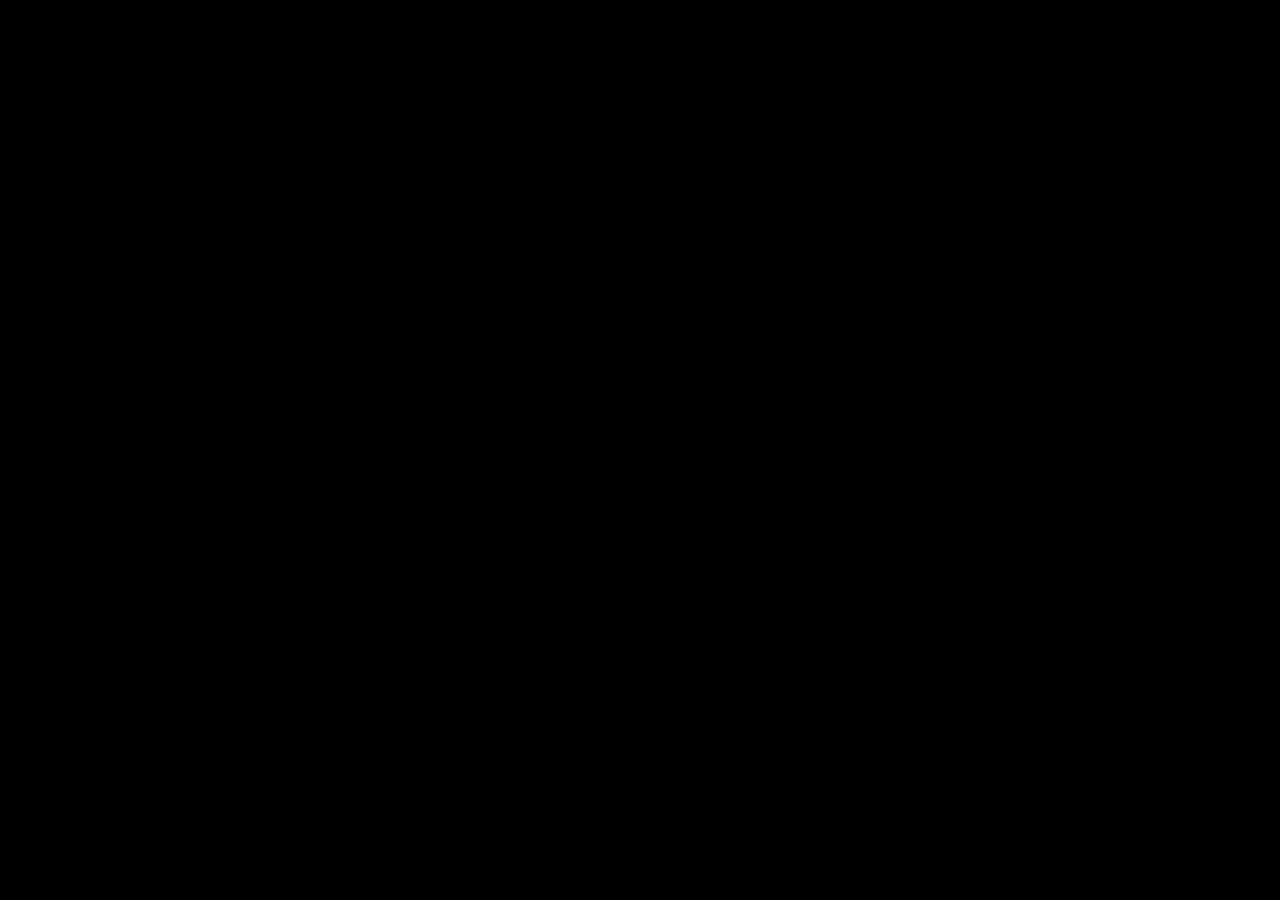
==== index.html @ dcda9301 "add index.html" ====
<!doctype html>
<html>
<head>
<meta charset="UTF-8">
<title>altfest</title>
<style type="text/css">
body,td,th {
	font-family: "Courier New", Courier, monospace;
	font-size: 12px;
	color: #fff;
}
body {
	background-color: #000;
	margin-left: 5px;
	margin-right: 5px;
}
a:link {
	text-decoration: none;
}
a:visited {
	text-decoration: none;
}
a:hover {
	text-decoration: underline;
}
a:active {
	text-decoration: none;
}
</style>
</head>

<body>
</body>
</html>
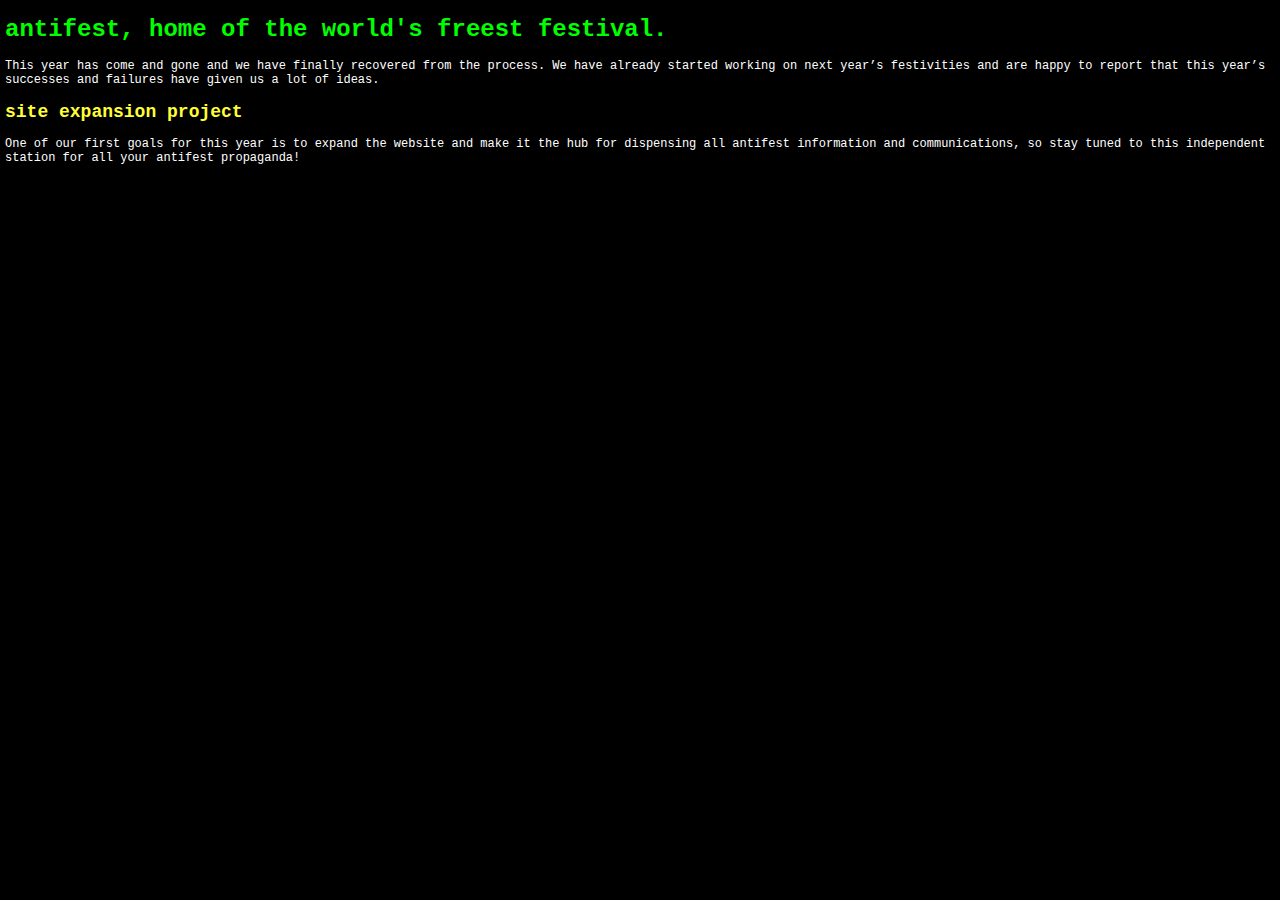
==== commit 605ba646: "Add a stylesheet with basic styles and paragraph about the site to main page." ====
--- a/index.html
+++ b/index.html
@@ -3,32 +3,18 @@
 <head>
 <meta charset="UTF-8">
 <title>altfest</title>
-<style type="text/css">
-body,td,th {
-	font-family: "Courier New", Courier, monospace;
-	font-size: 12px;
-	color: #fff;
-}
-body {
-	background-color: #000;
-	margin-left: 5px;
-	margin-right: 5px;
-}
-a:link {
-	text-decoration: none;
-}
-a:visited {
-	text-decoration: none;
-}
-a:hover {
-	text-decoration: underline;
-}
-a:active {
-	text-decoration: none;
-}
-</style>
+<style type="text/css"></style>
+<link href="stylesheets/antistyles.css" rel="stylesheet" type="text/css">
 </head>
 
 <body>
+<!DOCTYPE HTML PUBLIC "-//W3C//DTD HTML 4.0 Transitional//EN">
+<HTML>
+<!-- 		@page { margin: 0.79in } 		P { margin-bottom: 0.08in } 	-->
+<BODY DIR="LTR">
+<h1>antifest, home of the world's freest festival.</h1>
+<p>This year has come and gone and we have finally recovered from the process.  We have already started working on next year&rsquo;s festivities and are happy to report that this year&rsquo;s successes and failures have given us a lot of ideas.</p>
+<h2>site expansion project</h2>
+<p>One of our first goals for this year is to expand the website and make it the hub for dispensing all antifest information and communications, so stay tuned to this independent station for all your antifest propaganda!</p>
 </body>
 </html>
--- a/stylesheets/antistyles.css
+++ b/stylesheets/antistyles.css
@@ -0,0 +1,32 @@
+@charset "UTF-8";
+
+h1 {
+	text-transform: lowercase;
+	color: #0f0;
+}
+h2 {
+	text-transform: lowercase;
+	color: #ff3;
+}
+body,td,th {
+	font-family: "Courier New", Courier, monospace;
+	font-size: 12px;
+	color: #fff;
+}
+body {
+	background-color: #000;
+	margin-left: 5px;
+	margin-right: 5px;
+}
+a:link {
+	text-decoration: none;
+}
+a:visited {
+	text-decoration: none;
+}
+a:hover {
+	text-decoration: underline;
+}
+a:active {
+	text-decoration: none;
+}
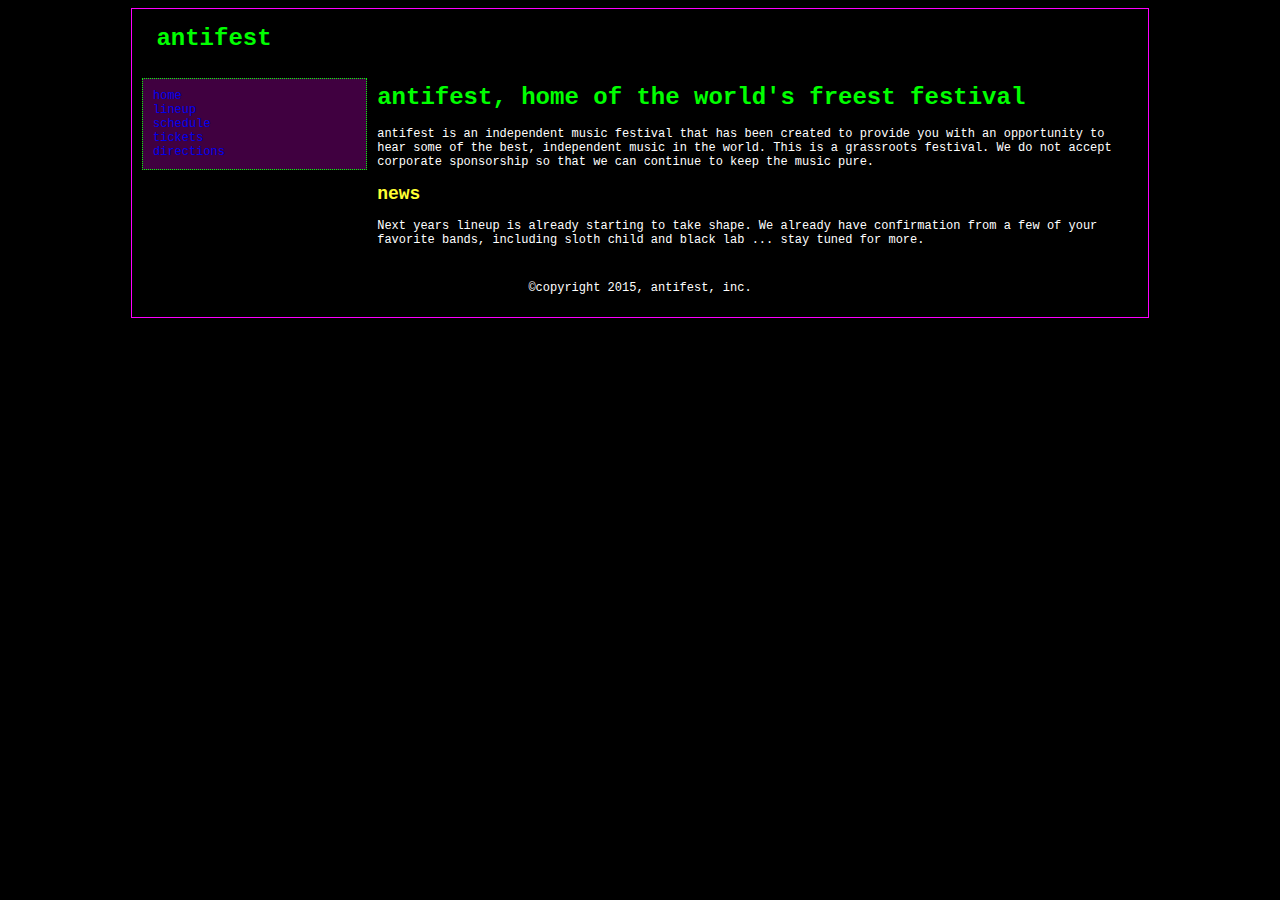
==== commit 91752462: "add more pages to the file, change layout of the index file." ====
--- a/index.html
+++ b/index.html
@@ -2,19 +2,39 @@
 <html>
 <head>
 <meta charset="UTF-8">
-<title>altfest</title>
-<style type="text/css"></style>
+<title>antifest-home</title>
 <link href="stylesheets/antistyles.css" rel="stylesheet" type="text/css">
-</head>
+<style type="text/css">
+<!--
+-->
+</style><!--[if lte IE 7]>
+<style>
+.content { margin-right: -1px; } /* this 1px negative margin can be placed on any of the columns in this layout with the same corrective effect. */
+ul.nav a { zoom: 1; }  /* the zoom property gives IE the hasLayout trigger it needs to correct extra whiltespace between the links */
+</style>
+<![endif]--></head>
 
 <body>
-<!DOCTYPE HTML PUBLIC "-//W3C//DTD HTML 4.0 Transitional//EN">
-<HTML>
-<!-- 		@page { margin: 0.79in } 		P { margin-bottom: 0.08in } 	-->
-<BODY DIR="LTR">
-<h1>antifest, home of the world's freest festival.</h1>
-<p>This year has come and gone and we have finally recovered from the process.  We have already started working on next year&rsquo;s festivities and are happy to report that this year&rsquo;s successes and failures have given us a lot of ideas.</p>
-<h2>site expansion project</h2>
-<p>One of our first goals for this year is to expand the website and make it the hub for dispensing all antifest information and communications, so stay tuned to this independent station for all your antifest propaganda!</p>
+
+<div class="container">
+  <div class="header">
+    <h1>&nbsp;antifest</h1>
+  <!-- end .header --></div>
+  <div class="sidebar1"><a href="index.html">home</a><br>
+    <a href="lineup.html">lineup</a><br>
+    <a href="schedule.html">schedule</a><br>
+    <a href="tickets.html">tickets</a><br>
+    <a href="directions.html">directions </a><br>
+  <!-- end .sidebar1 --></div>
+  <div class="content">
+    <h1>antifest, home of the world's freest festival</h1>
+    <p>antifest is an independent music festival that has been created to provide you with an opportunity to hear some of the best, independent music in the world. This is a grassroots festival. We do not accept corporate sponsorship so that we can continue to keep the music pure. </p>
+    <h2>News</h2>
+    <p>Next years lineup is already starting to take shape. We already have confirmation from a few of your favorite bands, including sloth child and black lab ... stay tuned for more. </p>
+    <!-- end .content --></div>
+  <div class="footer">
+    <p>&copy;copyright 2015, antifest, inc. </p>
+    <!-- end .footer --></div>
+  <!-- end .container --></div>
 </body>
 </html>
--- a/stylesheets/antistyles.css
+++ b/stylesheets/antistyles.css
@@ -30,3 +30,83 @@
 a:active {
 	text-decoration: none;
 }
+
+
+
+a img { /* this selector removes the default blue border displayed in some browsers around an image when it is surrounded by a link */
+	border: none;
+}
+
+/* ~~ Styling for your site's links must remain in this order - including the group of selectors that create the hover effect. ~~ */
+
+
+/* ~~ this container surrounds all other divs giving them their percentage-based width ~~ */
+.container {
+	width: 80%;
+	max-width: 1260px;/* a max-width may be desirable to keep this layout from getting too wide on a large monitor. This keeps line length more readable. IE6 does not respect this declaration. */
+	min-width: 780px;/* a min-width may be desirable to keep this layout from getting too narrow. This keeps line length more readable in the side columns. IE6 does not respect this declaration. */
+	background-color: #000;
+	margin: 0 auto; /* the auto value on the sides, coupled with the width, centers the layout. It is not needed if you set the .container's width to 100%. */
+	border: solid thin #f0f;
+}
+
+/* ~~ the header is not given a width. It will extend the full width of your layout. It contains an image placeholder that should be replaced with your own linked logo ~~ */
+.header {
+	background-color: #000;
+	margin: 10px;
+}
+
+/* ~~ These are the columns for the layout. ~~ 
+
+1) Padding is only placed on the top and/or bottom of the divs. The elements within these divs have padding on their sides. This saves you from any "box model math". Keep in mind, if you add any side padding or border to the div itself, it will be added to the width you define to create the *total* width. You may also choose to remove the padding on the element in the div and place a second div within it with no width and the padding necessary for your design.
+
+2) No margin has been given to the columns since they are all floated. If you must add margin, avoid placing it on the side you're floating toward (for example: a right margin on a div set to float right). Many times, padding can be used instead. For divs where this rule must be broken, you should add a "display:inline" declaration to the div's rule to tame a bug where some versions of Internet Explorer double the margin.
+
+3) Since classes can be used multiple times in a document (and an element can also have multiple classes applied), the columns have been assigned class names instead of IDs. For example, two sidebar divs could be stacked if necessary. These can very easily be changed to IDs if that's your preference, as long as you'll only be using them once per document.
+
+4) If you prefer your nav on the right instead of the left, simply float these columns the opposite direction (all right instead of all left) and they'll render in reverse order. There's no need to move the divs around in the HTML source.
+
+*/
+.sidebar1 {
+	float: left;
+	width: 20%;
+	background-color: #400040;
+	margin: 10px;
+	padding: 10px;
+	border: thin dotted #0f0;
+}
+.content {
+	padding: 0px;
+	width: 74%;
+	float: left;
+}
+
+
+
+
+
+
+/* ~~ The footer ~~ */
+.footer {
+	padding: 10px 0;
+	background-color: #000;
+	position: relative;/* this gives IE6 hasLayout to properly clear */
+	clear: both; /* this clear property forces the .container to understand where the columns end and contain them */
+	text-align: center;
+}
+
+/* ~~ miscellaneous float/clear classes ~~ */
+.fltrt {  /* this class can be used to float an element right in your page. The floated element must precede the element it should be next to on the page. */
+	float: right;
+	margin-left: 8px;
+}
+.fltlft { /* this class can be used to float an element left in your page. The floated element must precede the element it should be next to on the page. */
+	float: left;
+	margin-right: 8px;
+}
+.clearfloat { /* this class can be placed on a <br /> or empty div as the final element following the last floated div (within the #container) if the #footer is removed or taken out of the #container */
+	clear:both;
+	height:0;
+	font-size: 1px;
+	line-height: 0px;
+}
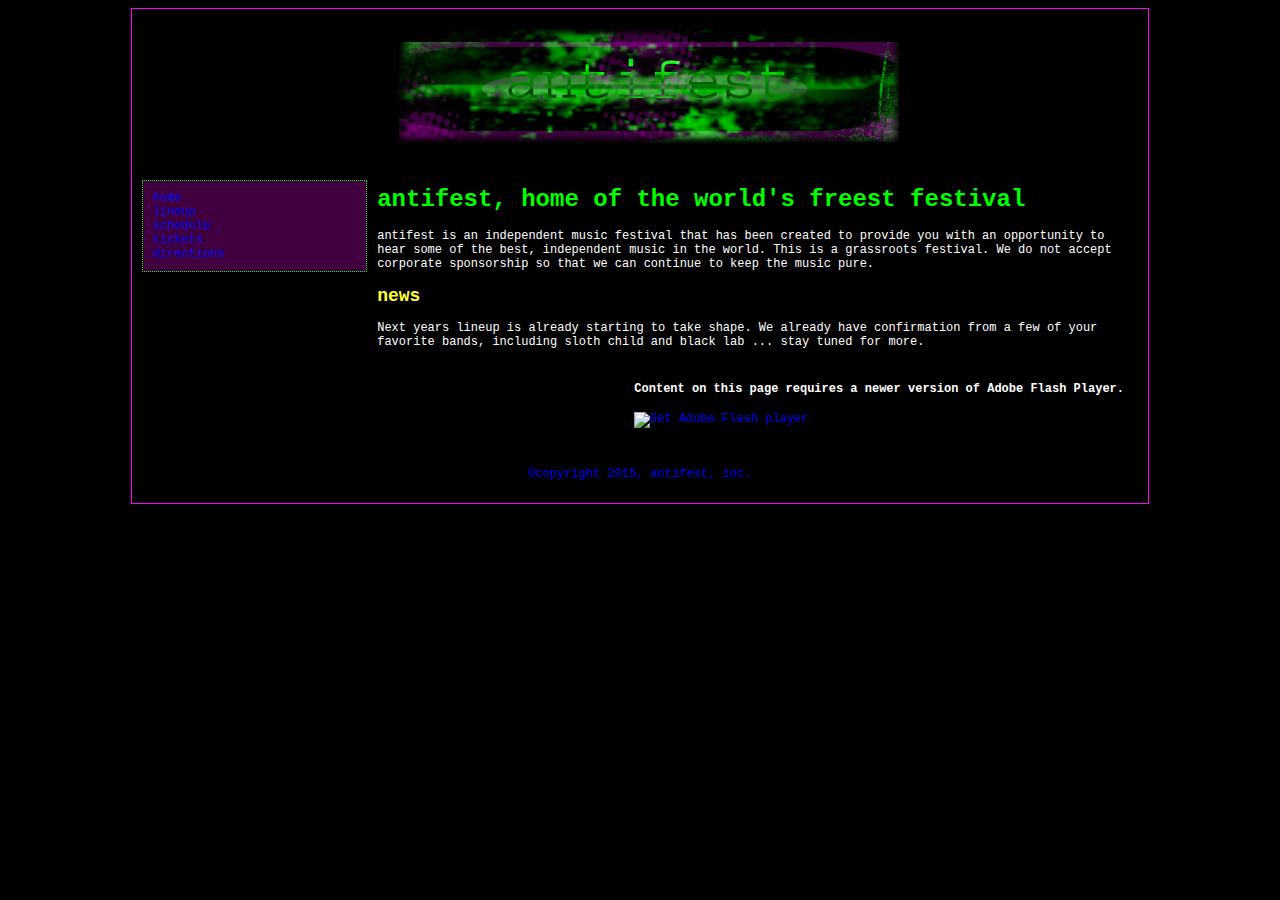
==== commit 4dcc5627: "added flash movie to main page, mp3 audio file to lineup page under slothchild." ====
--- a/index.html
+++ b/index.html
@@ -12,14 +12,41 @@
 .content { margin-right: -1px; } /* this 1px negative margin can be placed on any of the columns in this layout with the same corrective effect. */
 ul.nav a { zoom: 1; }  /* the zoom property gives IE the hasLayout trigger it needs to correct extra whiltespace between the links */
 </style>
-<![endif]--></head>
+<![endif]-->
+<script src="Scripts/swfobject_modified.js" type="text/javascript"></script>
+<script type="text/javascript">
+function MM_swapImgRestore() { //v3.0
+  var i,x,a=document.MM_sr; for(i=0;a&&i<a.length&&(x=a[i])&&x.oSrc;i++) x.src=x.oSrc;
+}
+function MM_preloadImages() { //v3.0
+  var d=document; if(d.images){ if(!d.MM_p) d.MM_p=new Array();
+    var i,j=d.MM_p.length,a=MM_preloadImages.arguments; for(i=0; i<a.length; i++)
+    if (a[i].indexOf("#")!=0){ d.MM_p[j]=new Image; d.MM_p[j++].src=a[i];}}
+}
 
-<body>
+function MM_findObj(n, d) { //v4.01
+  var p,i,x;  if(!d) d=document; if((p=n.indexOf("?"))>0&&parent.frames.length) {
+    d=parent.frames[n.substring(p+1)].document; n=n.substring(0,p);}
+  if(!(x=d[n])&&d.all) x=d.all[n]; for (i=0;!x&&i<d.forms.length;i++) x=d.forms[i][n];
+  for(i=0;!x&&d.layers&&i<d.layers.length;i++) x=MM_findObj(n,d.layers[i].document);
+  if(!x && d.getElementById) x=d.getElementById(n); return x;
+}
+
+function MM_swapImage() { //v3.0
+  var i,j=0,x,a=MM_swapImage.arguments; document.MM_sr=new Array; for(i=0;i<(a.length-2);i+=3)
+   if ((x=MM_findObj(a[i]))!=null){document.MM_sr[j++]=x; if(!x.oSrc) x.oSrc=x.src; x.src=a[i+2];}
+}
+</script>
+</head>
+
+<body onLoad="MM_preloadImages('graphics/anti_logo_over.jpg')">
 
 <div class="container">
   <div class="header">
-    <h1>&nbsp;antifest</h1>
-  <!-- end .header --></div>
+    <div class="center">
+      <h1>&nbsp;<a href="index.html" onMouseOut="MM_swapImgRestore()" onMouseOver="MM_swapImage('anti_roll','','graphics/anti_logo_over.jpg',1)"><img src="graphics/anti_logo.jpg" alt="antifest logo and link to the home page" width="528" height="122" id="anti_roll"></a></h1>
+    <!-- end .header --></div>
+  </div>
   <div class="sidebar1"><a href="index.html">home</a><br>
     <a href="lineup.html">lineup</a><br>
     <a href="schedule.html">schedule</a><br>
@@ -31,10 +58,47 @@
     <p>antifest is an independent music festival that has been created to provide you with an opportunity to hear some of the best, independent music in the world. This is a grassroots festival. We do not accept corporate sponsorship so that we can continue to keep the music pure. </p>
     <h2>News</h2>
     <p>Next years lineup is already starting to take shape. We already have confirmation from a few of your favorite bands, including sloth child and black lab ... stay tuned for more. </p>
+    <div id="promo">
+      <object classid="clsid:D27CDB6E-AE6D-11cf-96B8-444553540000" width="289" height="251" id="FLVPlayer">
+        <param name="movie" value="FLVPlayer_Progressive.swf" />
+        <param name="quality" value="high">
+        <param name="wmode" value="opaque">
+        <param name="scale" value="noscale">
+        <param name="salign" value="lt">
+        <param name="FlashVars" value="&amp;MM_ComponentVersion=1&amp;skinName=Halo_Skin_2&amp;streamName=media/antifest&amp;autoPlay=true&amp;autoRewind=true" />
+        <param name="swfversion" value="8,0,0,0">
+        <!-- This param tag prompts users with Flash Player 6.0 r65 and higher to download the latest version of Flash Player. Delete it if you don’t want users to see the prompt. -->
+        <param name="expressinstall" value="Scripts/expressInstall.swf">
+        <!-- Next object tag is for non-IE browsers. So hide it from IE using IECC. -->
+        <!--[if !IE]>-->
+        <object type="application/x-shockwave-flash" data="FLVPlayer_Progressive.swf" width="289" height="251">
+          <!--<![endif]-->
+          <param name="quality" value="high">
+          <param name="wmode" value="opaque">
+          <param name="scale" value="noscale">
+          <param name="salign" value="lt">
+          <param name="FlashVars" value="&amp;MM_ComponentVersion=1&amp;skinName=Halo_Skin_2&amp;streamName=media/antifest&amp;autoPlay=true&amp;autoRewind=true" />
+          <param name="swfversion" value="8,0,0,0">
+          <param name="expressinstall" value="Scripts/expressInstall.swf">
+          <!-- The browser displays the following alternative content for users with Flash Player 6.0 and older. -->
+          <div>
+            <h4>Content on this page requires a newer version of Adobe Flash Player.</h4>
+            <p><a href="http://www.adobe.com/go/getflashplayer"><img src="http://www.adobe.com/images/shared/download_buttons/get_flash_player.gif" alt="Get Adobe Flash player" /></a></p>
+          </div>
+          <!--[if !IE]>-->
+        </object>
+        <!--<![endif]-->
+      </object>
+    </div>
+    <p>&nbsp;</p>
     <!-- end .content --></div>
   <div class="footer">
-    <p>&copy;copyright 2015, antifest, inc. </p>
+    <p><!-- #BeginLibraryItem "/Library/footer.lbi" -->
+<a href="mailto:info@antifest.com">&copy;copyright 2015, antifest, inc. </a><!-- #EndLibraryItem --></p>
     <!-- end .footer --></div>
   <!-- end .container --></div>
+<script type="text/javascript">
+swfobject.registerObject("FLVPlayer");
+</script>
 </body>
 </html>
--- a/stylesheets/antistyles.css
+++ b/stylesheets/antistyles.css
@@ -110,3 +110,10 @@
 	font-size: 1px;
 	line-height: 0px;
 }
+.center {
+	text-align: center;
+}
+#promo {
+	margin: 5px;
+	float: right;
+}
